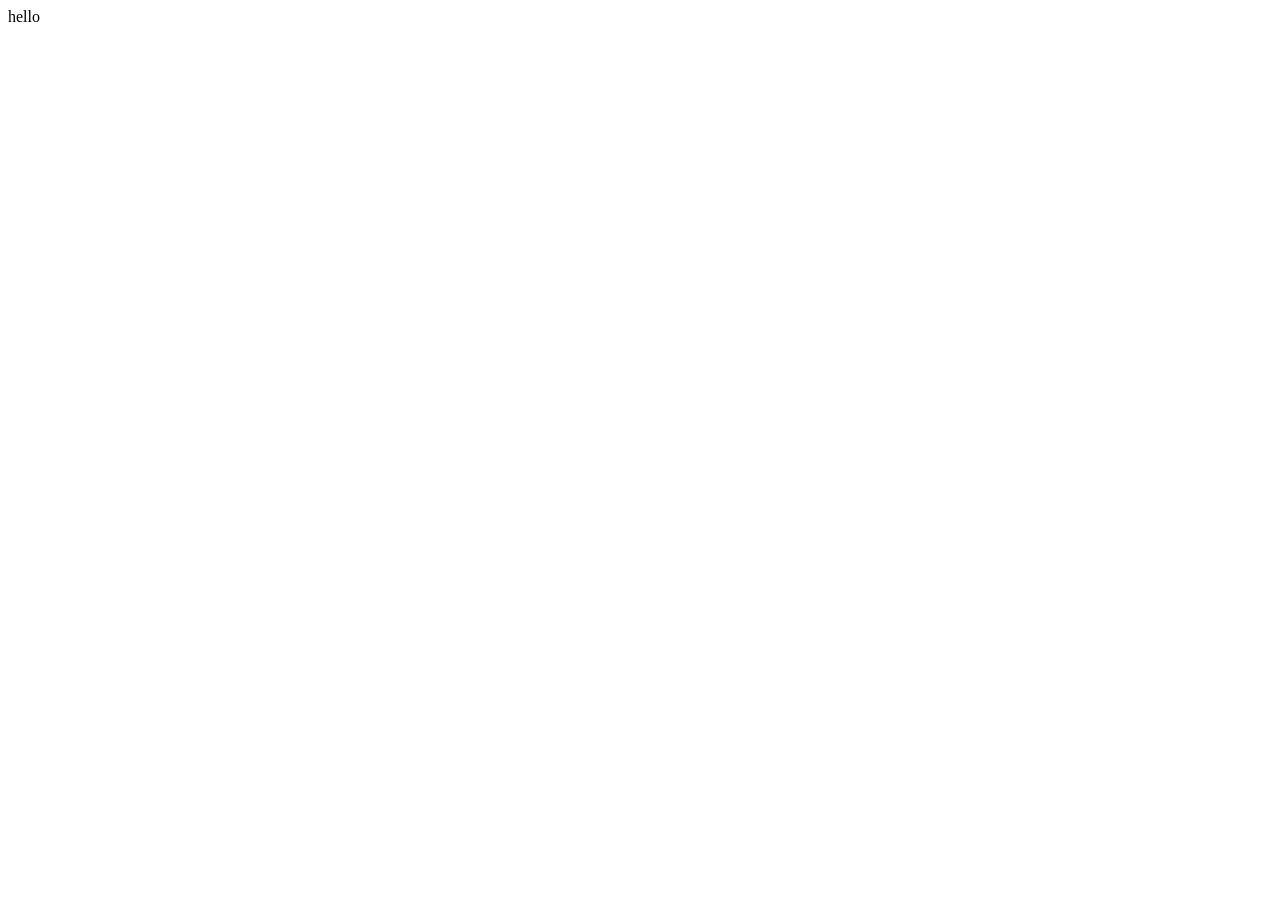
==== index.html @ 9438d081 "update" ====
<!DOCTYPE html>
<html lang="ja">
<head>
  <meta charset="UTF-8">
  <title>My Vue App</title>
  <link rel="stylesheet" href="css/styles.css">
</head>
<body>
    hello
  <script src="https://cdn.jsdelivr.net/npm/vue"></script>
  <script src="js/main.js"></script>
</body>
</html>
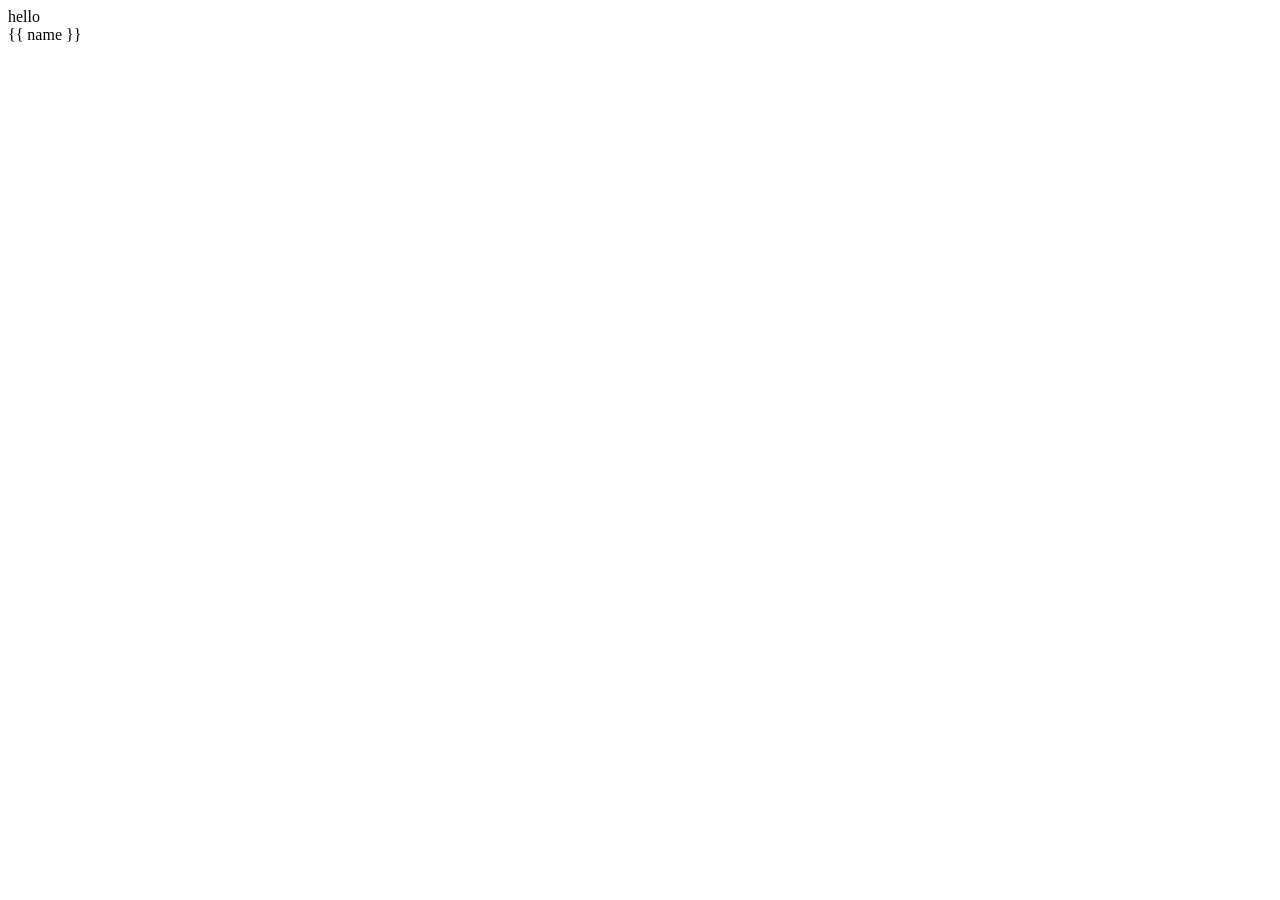
==== commit 25627d08: "update" ====
--- a/index.html
+++ b/index.html
@@ -7,6 +7,7 @@
 </head>
 <body>
     hello
+    <div id="app"> {{ name }} </div>
   <script src="https://cdn.jsdelivr.net/npm/vue"></script>
   <script src="js/main.js"></script>
 </body>
